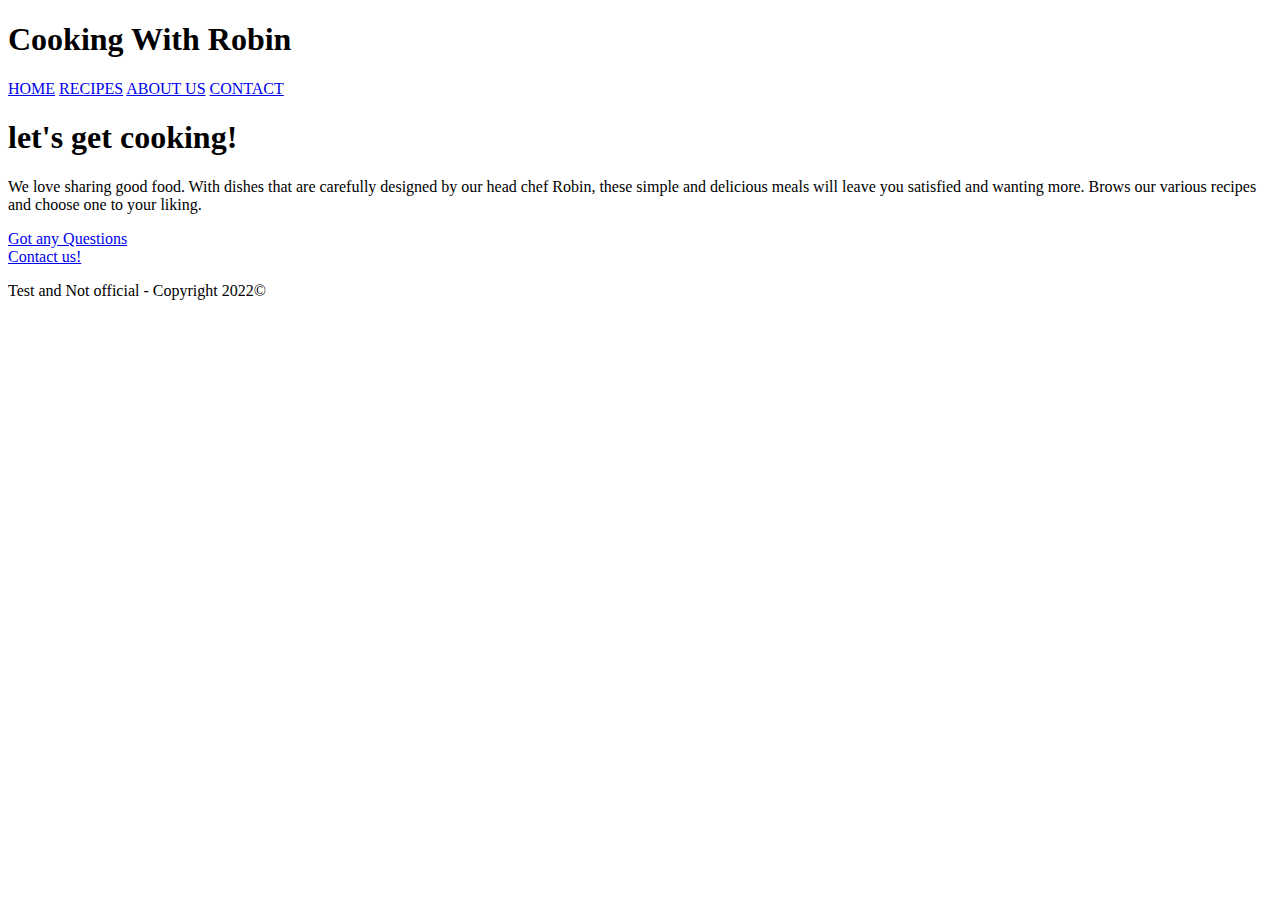
==== index.html @ b550696c "Add files via upload" ====
<!DOCTYPE html>
<html lang="en">
<head>
    <meta charset="UTF-8">
    <meta name="viewport" content="width=device-width, initial-scale=1.0">
    <meta http-equiv="X-UA-Compatible" content="ie=edge">
    <title>Robins Recipes </title>
    <link rel="stylesheet" href="style.css">
</head>
<body>

    <div class="container">
        
        <header>
            <h1>Cooking With Robin</h1>
        </header>
    
        <nav>
                <a href="#">HOME</a>
                <a href="#">RECIPES</a>
                <a href="#">ABOUT US</a>
                <a href="#">CONTACT </a>
        </nav> 
    
        <main>
            <h1>let's get cooking! </h1>
            <p>We love sharing good food. With dishes that are carefully designed by our head chef Robin, these simple and delicious meals will leave you satisfied and wanting more. Brows our various recipes and choose one to your liking. </p>
            <a href="mailto:sean.zgraggen@stud.fes.ch?Subject=Questions">Got any Questions <br> Contact us!</a>
        </main>


        <footer>
            <p>Test and Not official - Copyright 2022©</p>
        </footer>

    </div>

</body>
</html>
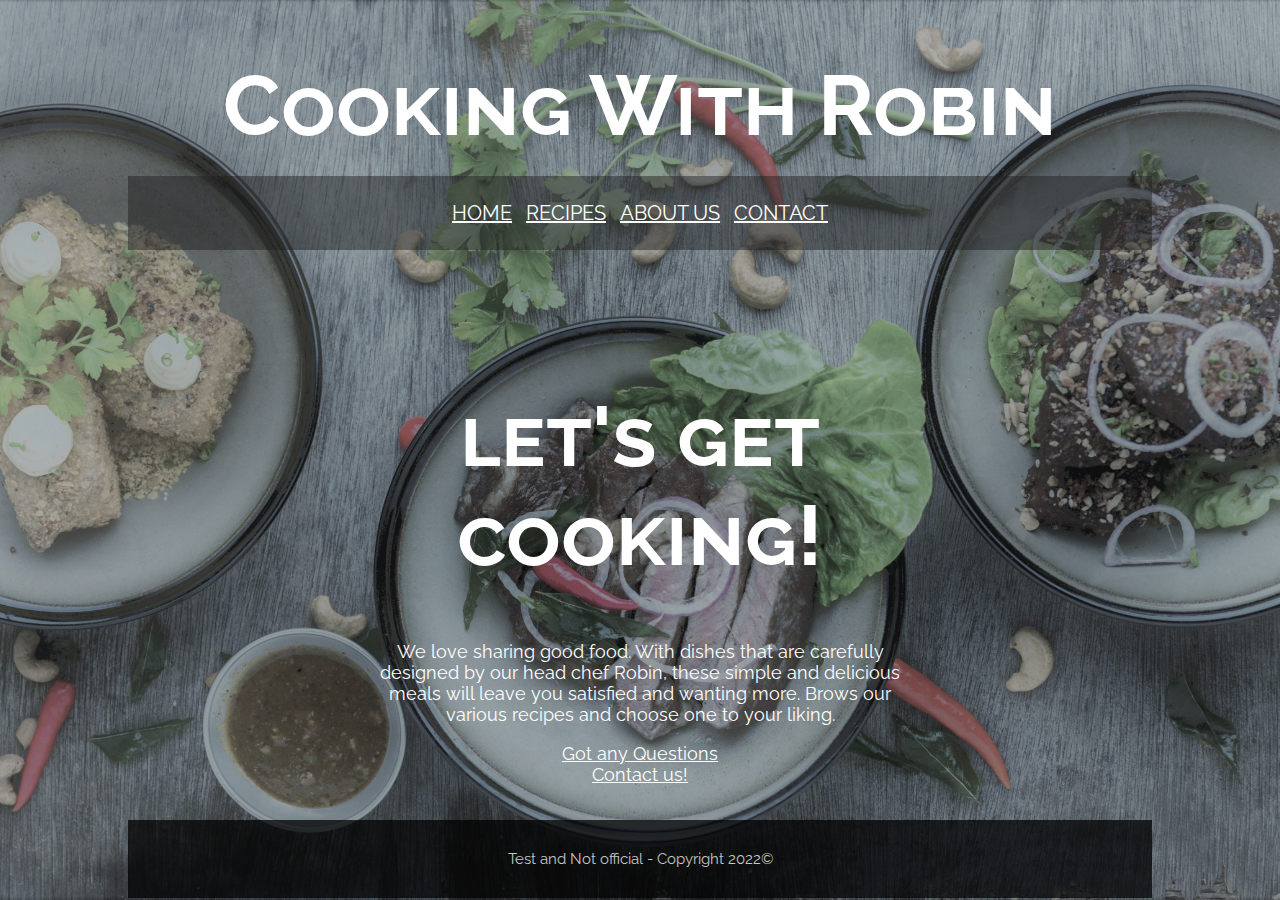
==== commit 4f7dc4ae: "added Links and reorganized the Projects Files" ====
--- a/index.html
+++ b/index.html
@@ -6,6 +6,8 @@
     <meta http-equiv="X-UA-Compatible" content="ie=edge">
     <title>Robins Recipes </title>
     <link rel="stylesheet" href="style.css">
+
+
 </head>
 <body>
 
@@ -14,12 +16,11 @@
         <header>
             <h1>Cooking With Robin</h1>
         </header>
-    
         <nav>
-                <a href="#">HOME</a>
-                <a href="#">RECIPES</a>
-                <a href="#">ABOUT US</a>
-                <a href="#">CONTACT </a>
+                <a href="index.html">HOME</a>
+                <a href="html/recipy-example.html">RECIPES</a>
+                <a href="html/about-us.html">ABOUT US</a>
+                <a href="html/contact.html">CONTACT </a>
         </nav> 
     
         <main>
--- a/style.css
+++ b/style.css
@@ -0,0 +1,91 @@
+@import url('https://fonts.googleapis.com/css2?family=Raleway&display=swap');
+
+html {
+    height: 100%;
+}
+
+
+body {
+    background-color: #3e3f42;
+    background-image: url(images/background-robin-cooks.jpg);
+    background-size: cover;
+    background-repeat: no-repeat;
+    background-position: center;
+}
+
+
+.container {
+    margin-left: auto;
+    margin-right: auto;
+    width: 1024px;
+}
+
+header {
+    height: 120px;
+    text-align: center;
+}
+
+nav {
+    background-color: rgba(34, 33, 33, 0.479); 
+    text-align: center;
+    padding-top: 25px;
+    padding-bottom: 25px;
+}
+
+main {
+    height: 400px;
+    text-align: center;
+    padding-top: 80px;
+    padding-left: 240px;
+    padding-right: 240px;
+}
+
+footer {
+    background-color: rgba(0, 0, 0, 0.728);
+    margin-top: 90px;
+    padding-top: 15px;
+    padding-bottom: 15px;
+    padding-left: 15px;
+    padding-right: 15px;
+}
+
+h1 {
+    font-size: 84px;
+    font-weight: bold;
+    font-variant: small-caps;
+    color: white;
+    font-family: 'Raleway', sans-serif;
+}
+
+h2 {
+    font-size: 62px;
+    color: white;
+    font-family: 'Raleway', sans-serif;
+}
+
+p {
+    font-size: 18px;
+    color: white;
+    font-family: 'Raleway', sans-serif;
+}
+
+a {
+    font-size: 18px;
+    color: white;
+    font-family: 'Raleway', sans-serif;
+    
+}
+
+nav a {
+    text-decoration: bold;
+    font-size: 20px;
+    padding-left: 5px;
+    padding-right: 5px;
+    padding-top: 30px;
+}
+
+footer p {
+    font-size: 15px;
+    text-align: center;
+    color: rgb(198, 198, 198);
+}
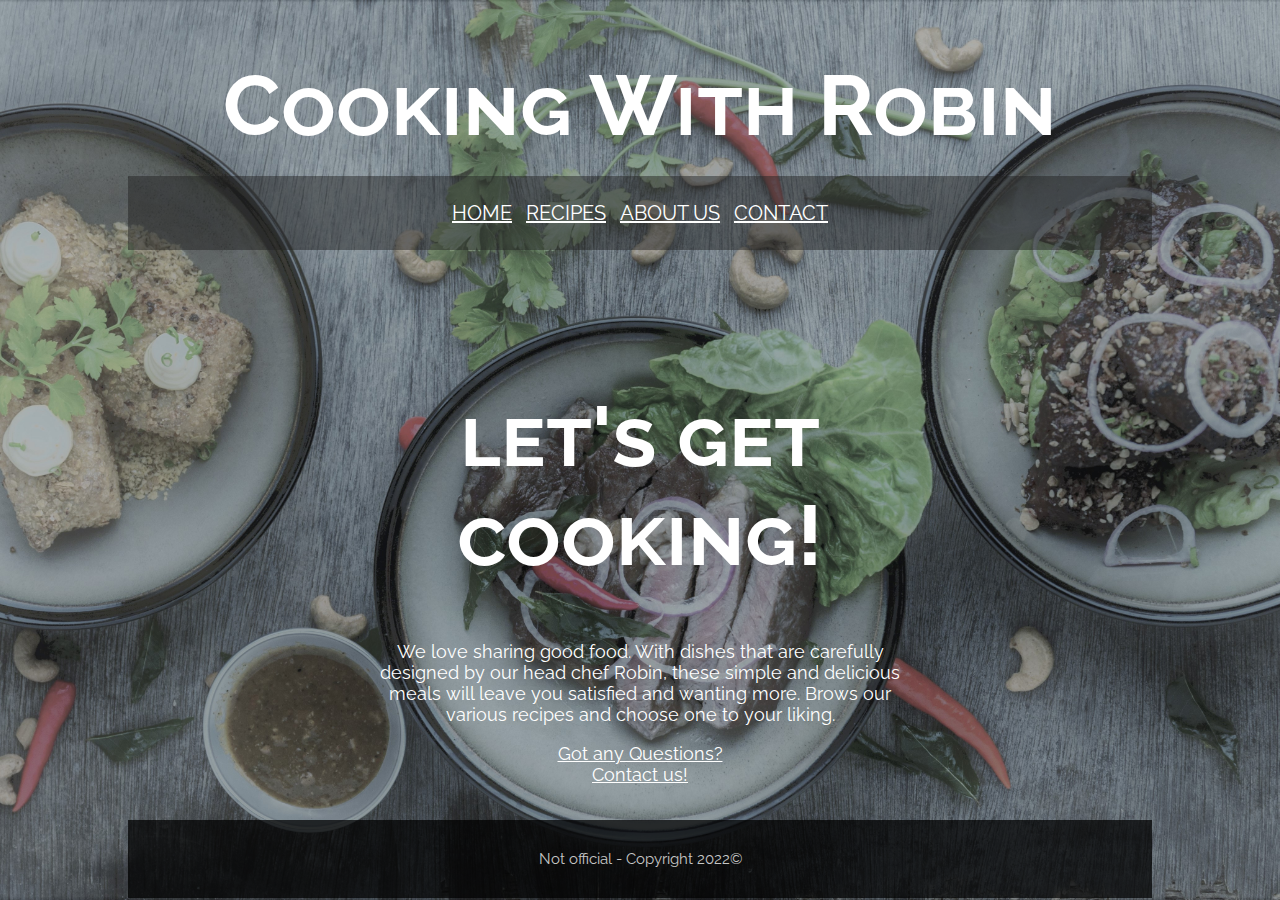
==== commit 74a3006b: "test 3" ====
--- a/index.html
+++ b/index.html
@@ -18,7 +18,7 @@
         </header>
         <nav>
                 <a href="index.html">HOME</a>
-                <a href="html/recipy-example.html">RECIPES</a>
+                <a href="html/recipies.html">RECIPES</a>
                 <a href="html/about-us.html">ABOUT US</a>
                 <a href="html/contact.html">CONTACT </a>
         </nav> 
@@ -26,12 +26,12 @@
         <main>
             <h1>let's get cooking! </h1>
             <p>We love sharing good food. With dishes that are carefully designed by our head chef Robin, these simple and delicious meals will leave you satisfied and wanting more. Brows our various recipes and choose one to your liking. </p>
-            <a href="mailto:sean.zgraggen@stud.fes.ch?Subject=Questions">Got any Questions <br> Contact us!</a>
+            <a href="mailto:sean.zgraggen@stud.fes.ch?Subject=Questions">Got any Questions? <br> Contact us!</a>
         </main>
 
 
         <footer>
-            <p>Test and Not official - Copyright 2022©</p>
+            <p>Not official - Copyright 2022©</p>
         </footer>
 
     </div>
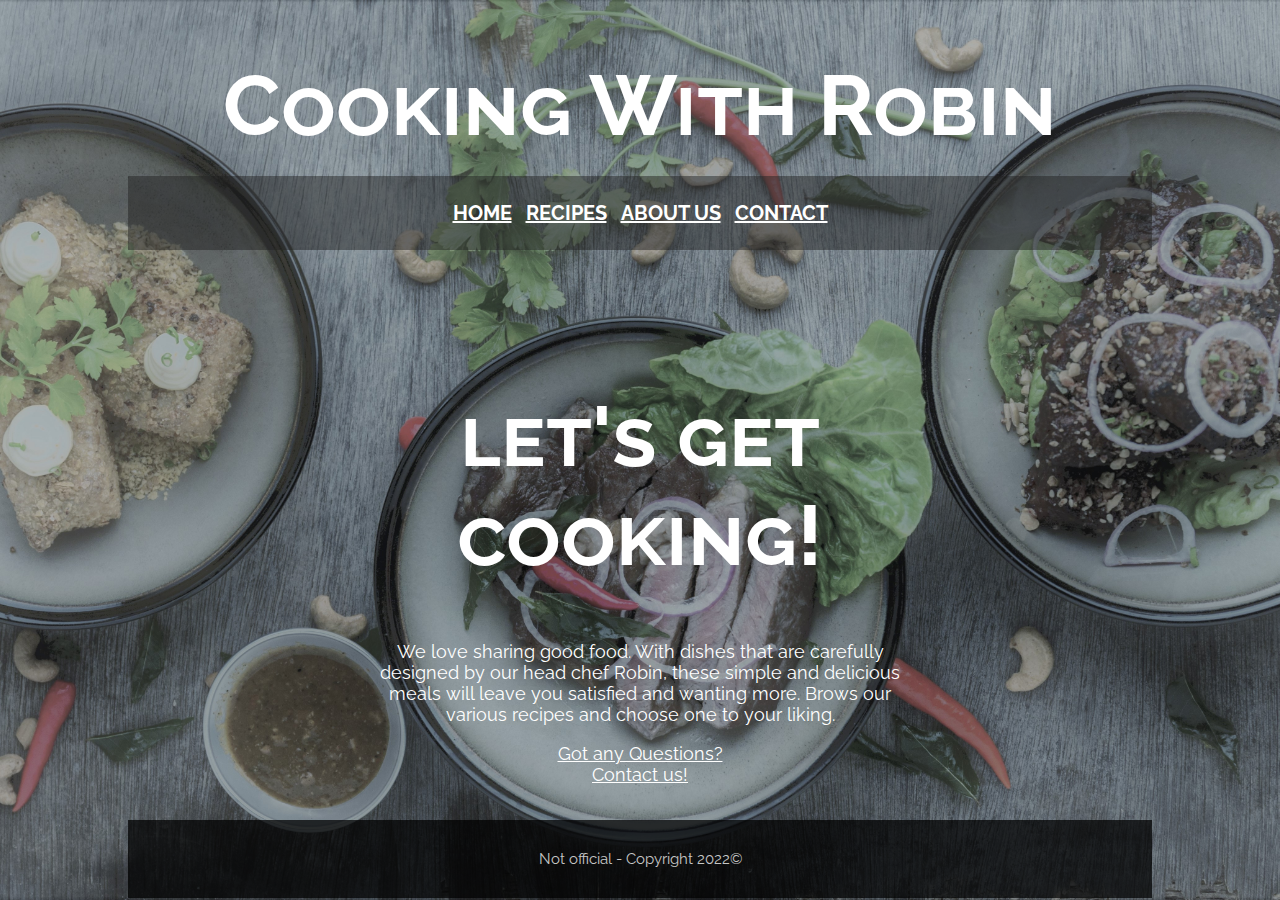
==== commit 8e470123: "local" ====
--- a/index.html
+++ b/index.html
@@ -18,7 +18,7 @@
         </header>
         <nav>
                 <a href="index.html">HOME</a>
-                <a href="html/recipies.html">RECIPES</a>
+                <a href="html/recipes.html">RECIPES</a>
                 <a href="html/about-us.html">ABOUT US</a>
                 <a href="html/contact.html">CONTACT </a>
         </nav> 
--- a/style.css
+++ b/style.css
@@ -12,7 +12,6 @@
     background-repeat: no-repeat;
     background-position: center;
 }
-
 
 .container {
     margin-left: auto;
@@ -43,10 +42,7 @@
 footer {
     background-color: rgba(0, 0, 0, 0.728);
     margin-top: 90px;
-    padding-top: 15px;
-    padding-bottom: 15px;
-    padding-left: 15px;
-    padding-right: 15px;
+    padding: 15px;
 }
 
 h1 {
@@ -77,7 +73,7 @@
 }
 
 nav a {
-    text-decoration: bold;
+    font-weight: bold;
     font-size: 20px;
     padding-left: 5px;
     padding-right: 5px;
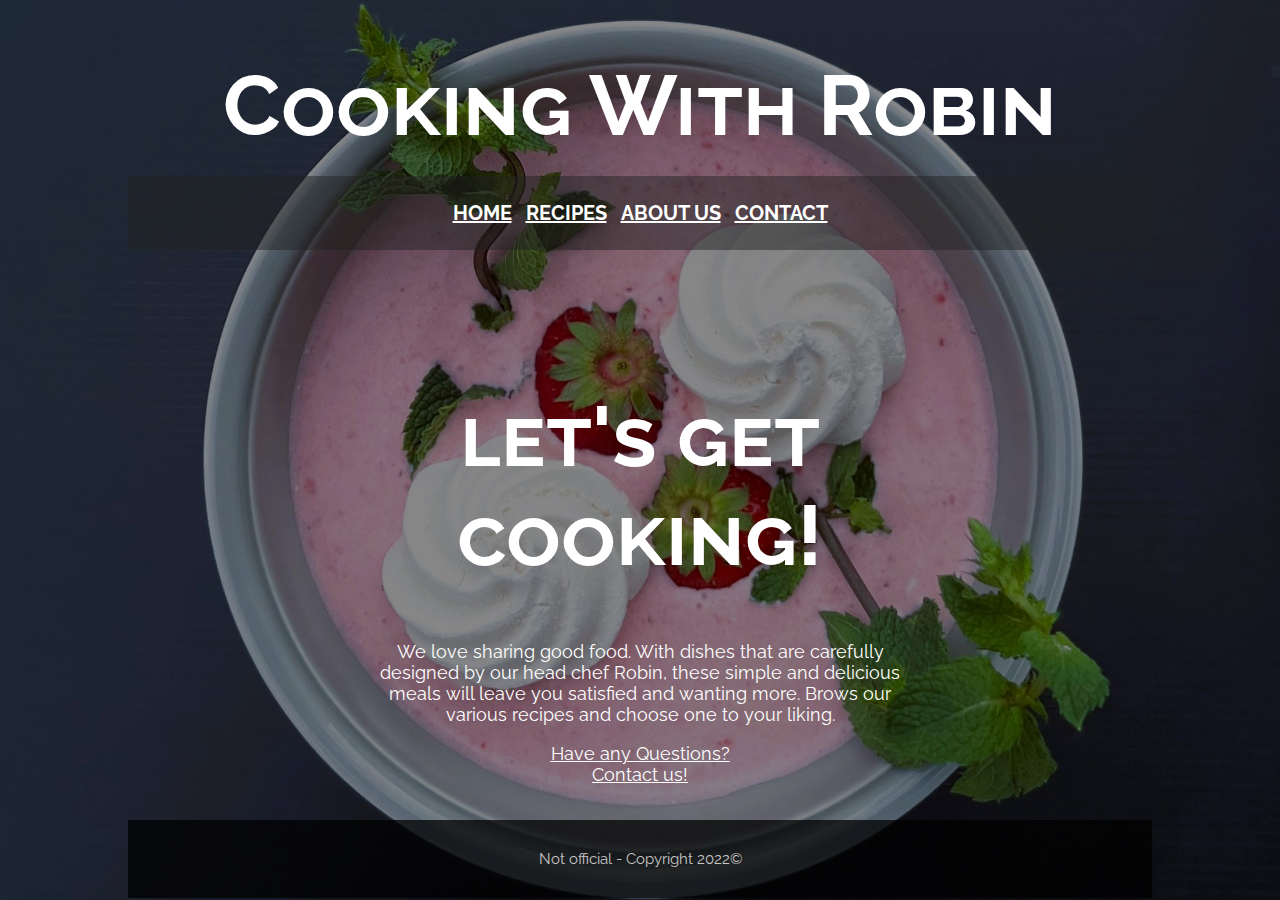
==== commit 706bcd01: "corrections" ====
--- a/index.html
+++ b/index.html
@@ -26,7 +26,7 @@
         <main>
             <h1>let's get cooking! </h1>
             <p>We love sharing good food. With dishes that are carefully designed by our head chef Robin, these simple and delicious meals will leave you satisfied and wanting more. Brows our various recipes and choose one to your liking. </p>
-            <a href="mailto:sean.zgraggen@stud.fes.ch?Subject=Questions">Got any Questions? <br> Contact us!</a>
+            <a href="mailto:sean.zgraggen@stud.fes.ch?Subject=Questions">Have any Questions? <br> Contact us!</a>
         </main>
 
 
